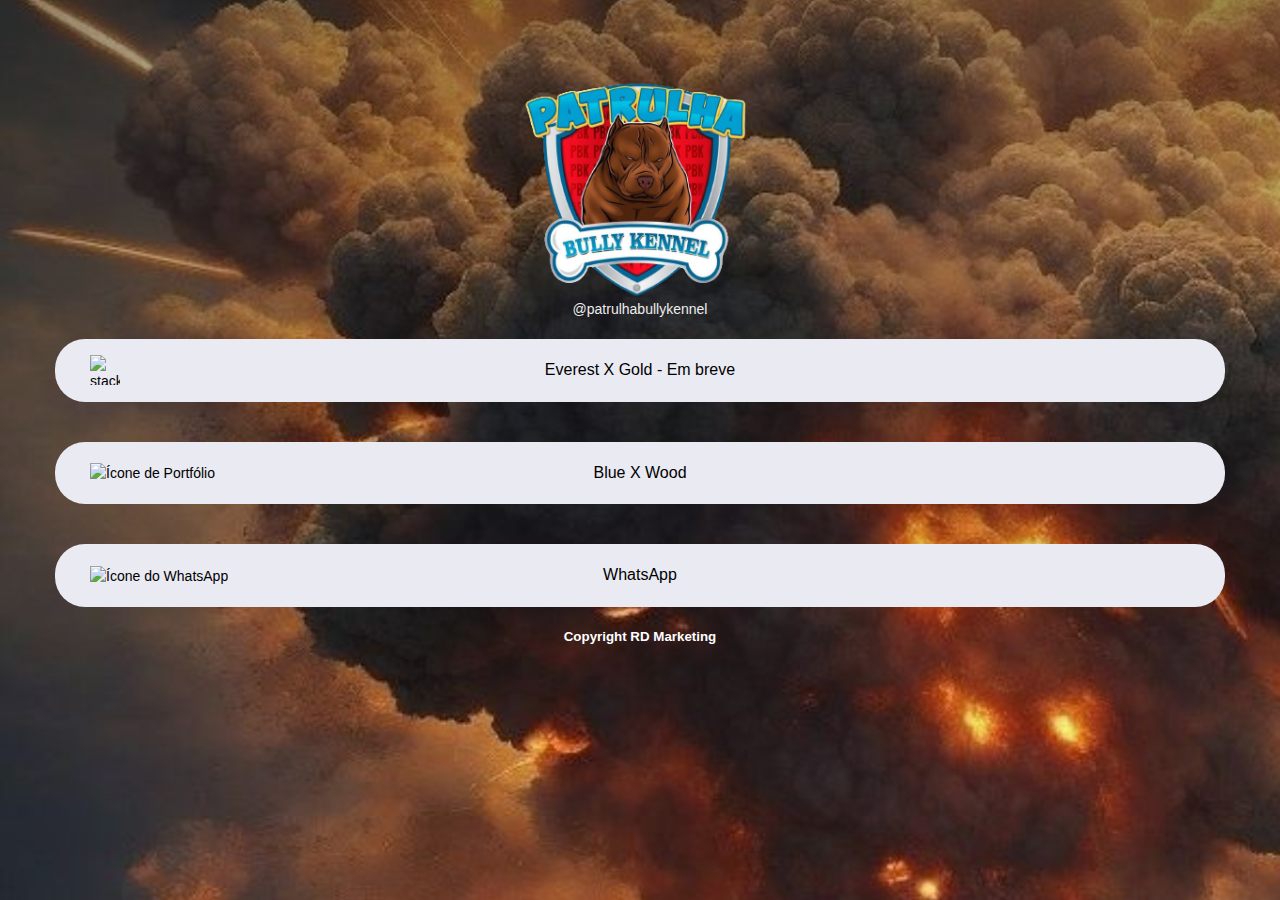
==== index.html @ 9e3d3037 "First Commit" ====
<!DOCTYPE html>
<html lang="pt-br">
<head>
    <meta charset="UTF-8">
    <meta name="viewport" content="width=device-width, initial-scale=1.0">
    <title>Patrulha</title>
    <!-- Latest compiled and minified CSS -->
    <link rel="stylesheet" href="https://cdn.jsdelivr.net/npm/bootstrap@3.3.7/dist/css/bootstrap.min.css" integrity="sha384-BVYiiSIFeK1dGmJRAkycuHAHRg32OmUcww7on3RYdg4Va+PmSTsz/K68vbdEjh4u" crossorigin="anonymous">

    <!-- Optional theme -->
    <link rel="stylesheet" href="https://cdn.jsdelivr.net/npm/bootstrap@3.3.7/dist/css/bootstrap-theme.min.css" integrity="sha384-rHyoN1iRsVXV4nD0JutlnGaslCJuC7uwjduW9SVrLvRYooPp2bWYgmgJQIXwl/Sp" crossorigin="anonymous">

    <link rel="stylesheet" href="style.css">
</head>
<body>
    <div class="container text-center">

        <a class="text-center" href="https://www.instagram.com/patrulhabullykennel/" target="_blank">
            <img class="inf" style="width: 250px; display: block; margin: 0 auto;" src="logo.png" alt="Logo Patrulha">
        </a>

        <a class="link" href="https://www.instagram.com/patrulhabullykennel/" target="_blank">@patrulhabullykennel</a>
        <div disabled class="row">
            <div  disabled class="card col-12 ">
                <a href="#" target="_blank"  style="text-decoration: none; color: black;">
                    <div class="card-body">
                        <img width="30" height="30" src="https://img.icons8.com/ios/50/stack-of-photos--v1.png" alt="stack-of-photos--v1"/>
                        <p>Everest X Gold - Em breve</p>
                    </div>
                </a>
            </div>
        </div>

        <br>

        <div class="row">
            <div class="card col-12 ">
                <a href="./AMERICAN BULLY - PBK.pdf" target="_blank" id="openModal" style="text-decoration: none; color: black; display: block;">
                    <div class="card-body">
                        <img src="https://img.icons8.com/small/32/null/portfolio.png" alt="Ícone de Portfólio">
                        <p>Blue X Wood</p>
                    </div>
                </a>
            </div>
             
        </div>
        <br>
        <div class="row">
            <div class="card col-12 ">
                <a href="https://wa.me/5538999711551" target="_blank" style="text-decoration: none; color: black; display: block;">
                    <div class="card-body">
                        <img src="https://img.icons8.com/small/32/null/whatsapp.png" alt="Ícone do WhatsApp">
                        <p>WhatsApp</p>
                    </div>
                </a>
            </div>
        </div>
        <br>
     
        <footer>
            <a href="#" style="font-size: 10pt; text-decoration: none; color: white; display: block;"><b>Copyright RD Marketing</b></a>
        </footer>
        
    </div>

    <!-- Latest compiled and minified JavaScript -->
    <script src="https://cdn.jsdelivr.net/npm/bootstrap@3.3.7/dist/js/bootstrap.min.js" integrity="sha384-Tc5IQib027qvyjSMfHjOMaLkfuWVxZxUPnCJA7l2mCWNIpG9mGCD8wGNIcPD7Txa" crossorigin="anonymous"></script>
</body>
</html>
---- style.css ----
*{
    margin: 0;
    box-sizing: border-box;
    padding: 0;
    font-family:'Lucida Sans', 'Lucida Sans Regular', 'Lucida Grande', 'Lucida Sans Unicode', Geneva, Verdana, sans-serif
}
body{
        width: 100%;
        height: 100%;
        background-color: #2e2e2e;
      
}
.inf:hover{
    opacity: 0.8;
}
.container{
    margin-top: 75px;
}
@media(max-width:438px){
    body{
        background-image:url('./bg-cel.png') ;
        background-repeat: no-repeat;
        background-size: cover;
        background-attachment: fixed;
    }
    
}
@media(min-width:439px){
    body{
        background-image:url('./bg-pc.png') ;
        background-repeat: no-repeat;
        background-size: cover;
        background-attachment: fixed;
    }
    
}
@media (max-width: 768px) {
    /* Remove a margem superior em telas maiores que 767px (dispositivos não móveis) */
    .container {
        margin-top: 120px;
        
        
    }
    .card :first-child{
        margin-top: 30px !important;
    }
}
@media (min-width: 769px) and (max-width: 1025px) {
    .container {
        margin-top: 170px;
        
    }/* Ajusta a margem superior para telas entre 769px e 920px */
}

.card{
    border-radius: 30px;
    margin-top: 20px;
    padding: 20px;
    background: rgb(234, 234, 243);
    
    
}
.card :first-child{
    margin-top: 0 !important;
}
.card:hover{
    background-color: rgb(173, 173, 173);
}
.card-body{
    display: flex;
    align-items: center;
    position: relative;
}
.card-body img{
    position: absolute;
    left: 15px;
}
.card-body p{
    margin: 0 auto;
    font-size: 16px;
}
.link{
    text-decoration: none;
    font-family: 'Franklin Gothic Medium', 'Arial Narrow', Arial, sans-serif;
    color: rgb(238, 237, 237);

}
.link:hover{
    color: rgb(117, 116, 116);
}

b:hover{
    color: rgb(114, 114, 114);
}
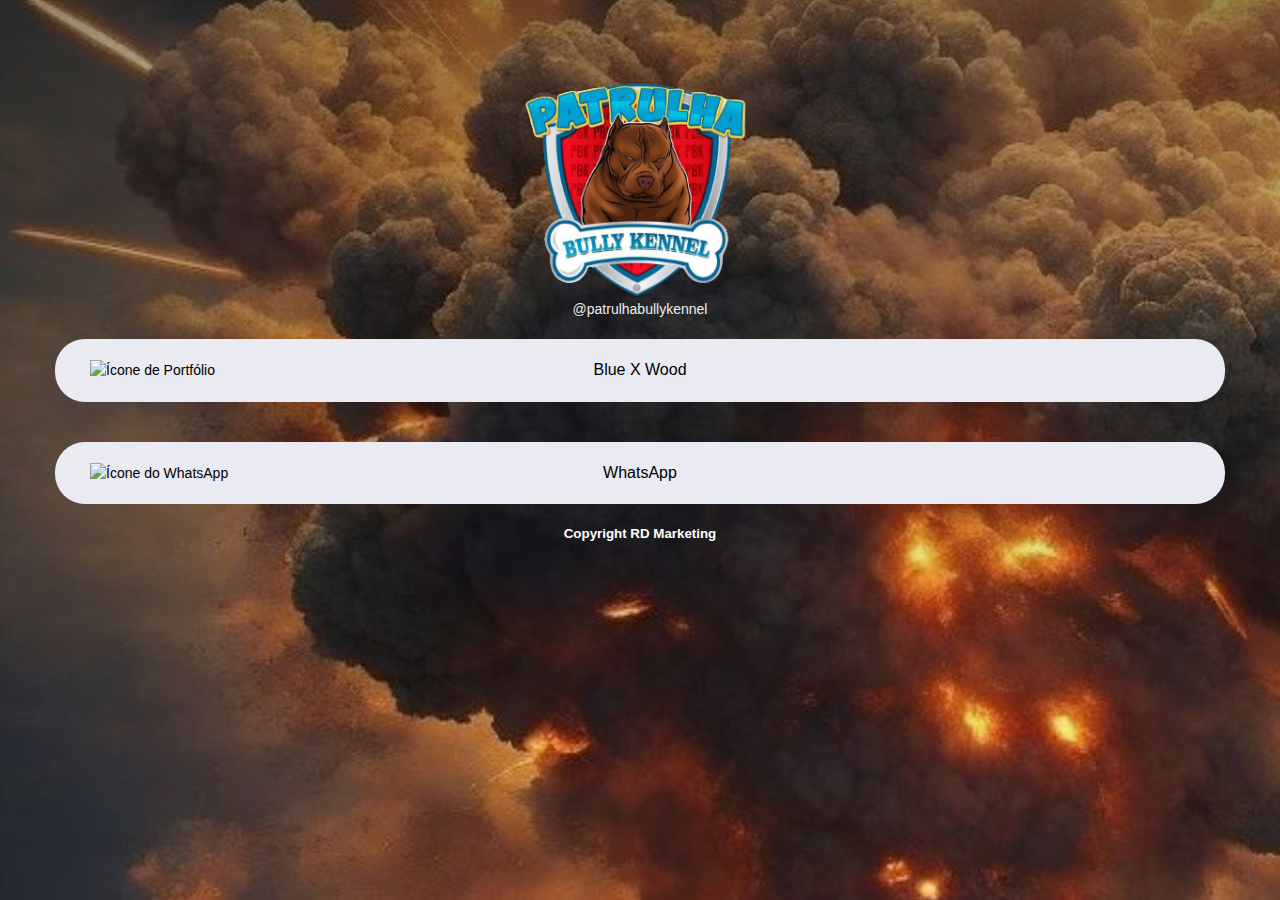
==== commit 98033b98: "Update index.html" ====
--- a/index.html
+++ b/index.html
@@ -20,7 +20,7 @@
         </a>
 
         <a class="link" href="https://www.instagram.com/patrulhabullykennel/" target="_blank">@patrulhabullykennel</a>
-        <div disabled class="row">
+<!--         <div disabled class="row">
             <div  disabled class="card col-12 ">
                 <a href="#" target="_blank"  style="text-decoration: none; color: black;">
                     <div class="card-body">
@@ -29,7 +29,7 @@
                     </div>
                 </a>
             </div>
-        </div>
+        </div> -->
 
         <br>
 
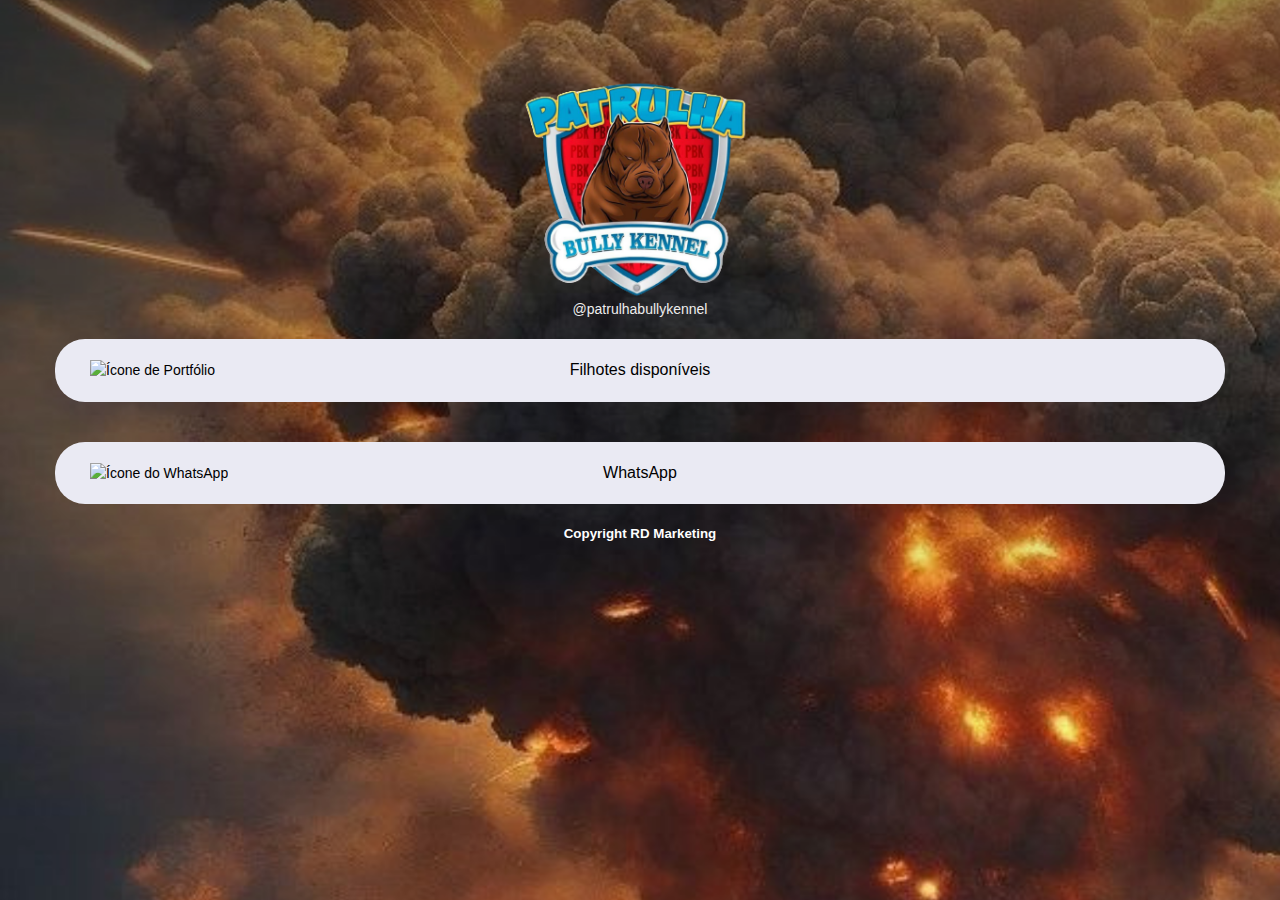
==== commit b6970850: "segundo commit" ====
--- a/index.html
+++ b/index.html
@@ -20,25 +20,15 @@
         </a>
 
         <a class="link" href="https://www.instagram.com/patrulhabullykennel/" target="_blank">@patrulhabullykennel</a>
-<!--         <div disabled class="row">
-            <div  disabled class="card col-12 ">
-                <a href="#" target="_blank"  style="text-decoration: none; color: black;">
-                    <div class="card-body">
-                        <img width="30" height="30" src="https://img.icons8.com/ios/50/stack-of-photos--v1.png" alt="stack-of-photos--v1"/>
-                        <p>Everest X Gold - Em breve</p>
-                    </div>
-                </a>
-            </div>
-        </div> -->
-
+       
         <br>
 
         <div class="row">
             <div class="card col-12 ">
-                <a href="./AMERICAN BULLY - PBK.pdf" target="_blank" id="openModal" style="text-decoration: none; color: black; display: block;">
+                <a href="./ninhadas.html" target="_blank" id="openModal" style="text-decoration: none; color: black; display: block;">
                     <div class="card-body">
                         <img src="https://img.icons8.com/small/32/null/portfolio.png" alt="Ícone de Portfólio">
-                        <p>Blue X Wood</p>
+                        <p>Filhotes disponíveis</p>
                     </div>
                 </a>
             </div>
